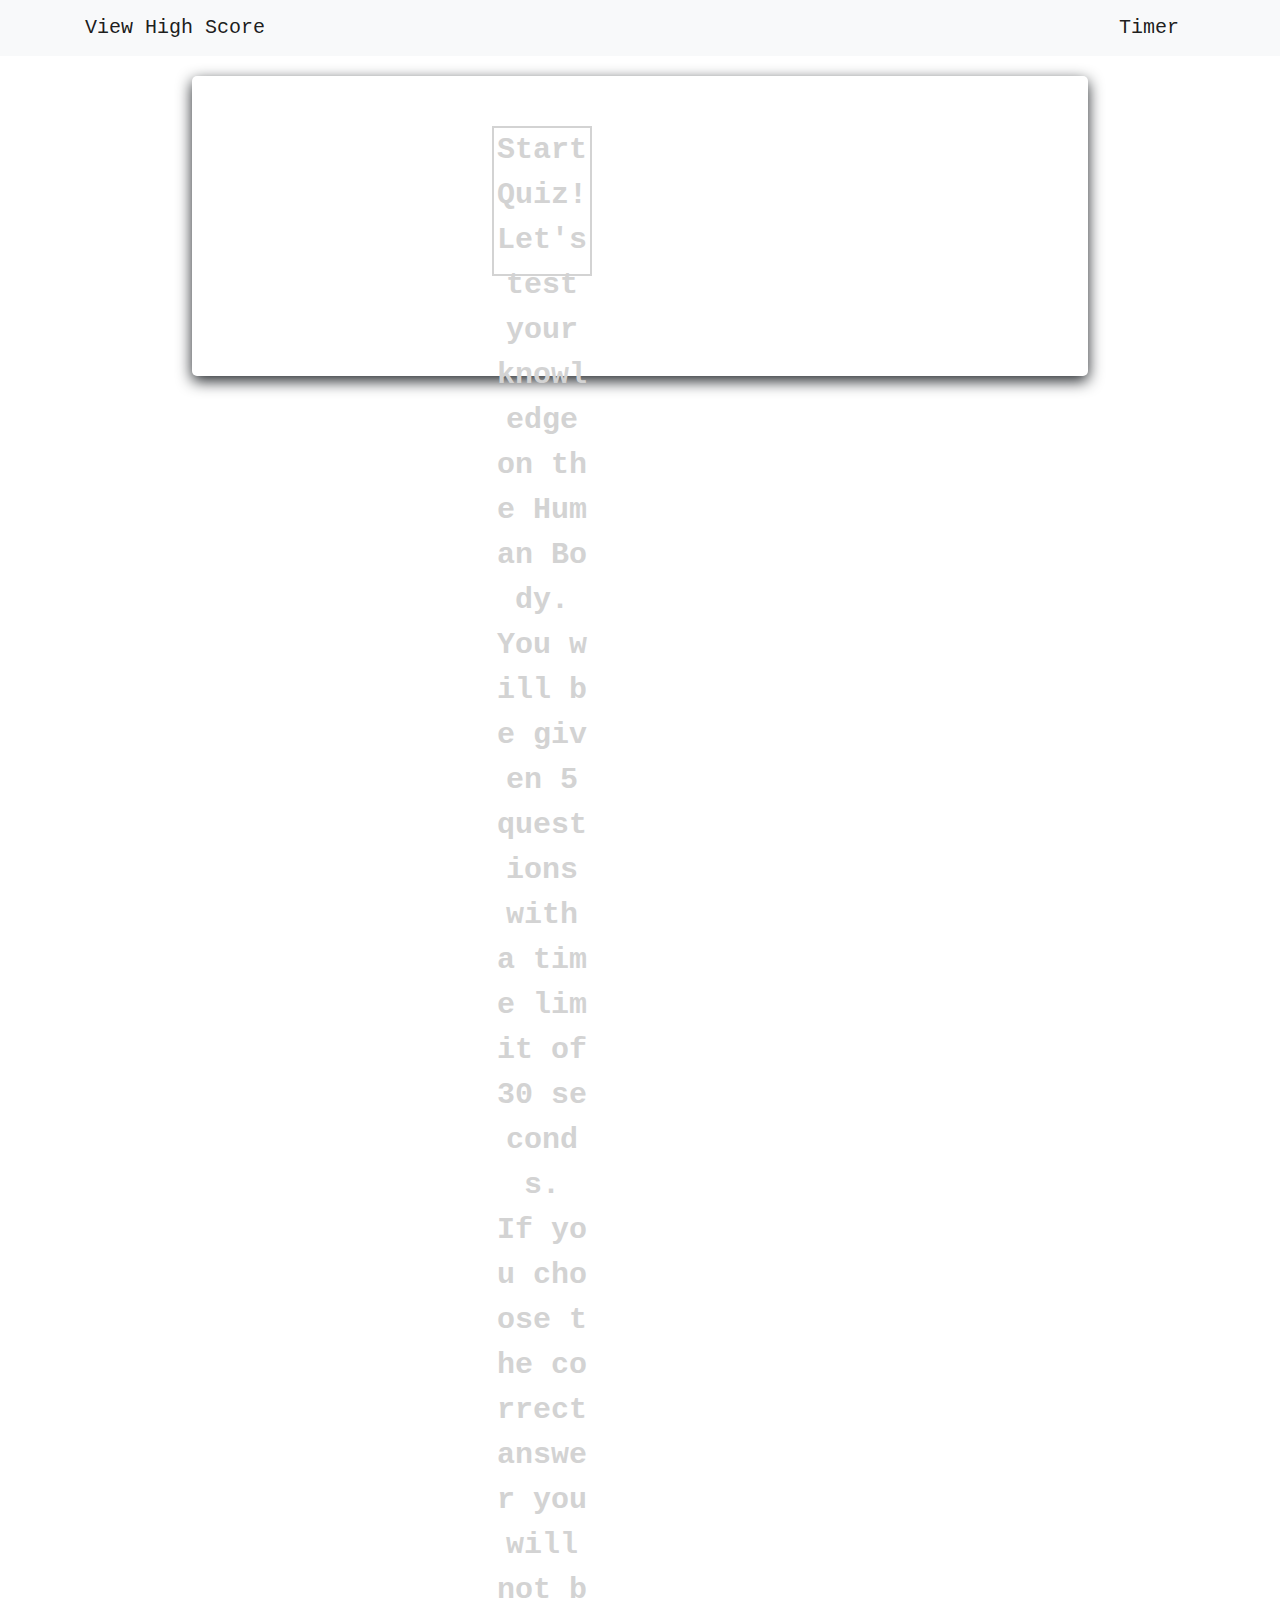
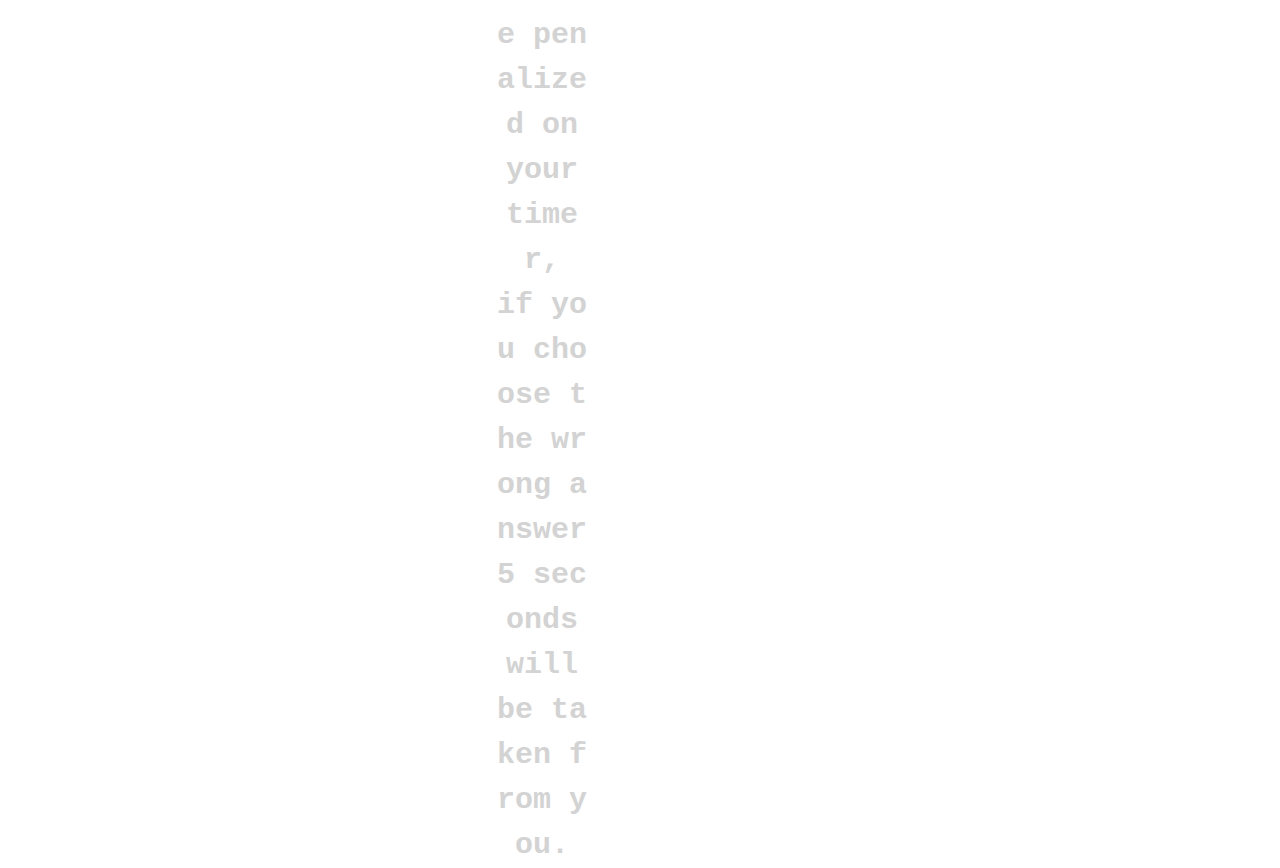
==== index1.html @ 6babc4b5 "Pages are flipping/ answers are working" ====
<!DOCTYPE html>
<html lang="en">
<head>
    <meta charset="UTF-8">
    <title>Quiz</title>
    <link rel="stylesheet" href="https://stackpath.bootstrapcdn.com/bootstrap/4.4.1/css/bootstrap.min.css"
    integrity="sha384-Vkoo8x4CGsO3+Hhxv8T/Q5PaXtkKtu6ug5TOeNV6gBiFeWPGFN9MuhOf23Q9Ifjh" crossorigin="anonymous">
<script src="https://code.jquery.com/jquery-3.4.1.slim.min.js"
    integrity="sha384-J6qa4849blE2+poT4WnyKhv5vZF5SrPo0iEjwBvKU7imGFAV0wwj1yYfoRSJoZ+n"
    crossorigin="anonymous"></script>
<script src="https://cdn.jsdelivr.net/npm/popper.js@1.16.0/dist/umd/popper.min.js"
    integrity="sha384-Q6E9RHvbIyZFJoft+2mJbHaEWldlvI9IOYy5n3zV9zzTtmI3UksdQRVvoxMfooAo"
    crossorigin="anonymous"></script>
<script src="https://stackpath.bootstrapcdn.com/bootstrap/4.4.1/js/bootstrap.min.js"
    integrity="sha384-wfSDF2E50Y2D1uUdj0O3uMBJnjuUD4Ih7YwaYd1iqfktj0Uod8GCExl3Og8ifwB6"
    crossorigin="anonymous"></script>

    <link rel="stylesheet" href="style.css">
</head>
<body>

    <!-- nav bar -->
    <nav class="navbar navbar-expand-lg navbar-light bg-light">
            <div class="container">
                <a class="navbar-brand" href="#">View High Score</a>
                <a class="navbar-brand" href="#">Timer</a>
            </div>
        </nav>
<!-- Div Id container -->
<div id="container">

        <!-- Start Quiz Page -->
        <div id="start">Start Quiz!<br>
        <p>Let's test your knowledge on the Human Body.<br>You will be given 5 questions with a time limit
            of 30 seconds.<br>
            If you choose the correct answer you will not be penalized on your timer,<br> if you choose the
            wrong
            answer 5 seconds will be taken from you.</p>
        </div>


        <div id="quiz" style="display: none">
            <div id="question"></div>
            <!-- <div id="qImg"></div> -->
            <div id="choices">
                <div class="choice" id="A" onclick="checkAnswer('A')"></div><br>
                <div class="choice" id="B" onclick="checkAnswer('B')"></div><br>
                <div class="choice" id="C" onclick="checkAnswer('C')"></div><br>
                <div class="choice" id="D" onclick="checkAnswer('D')"></div><br>
            </div>

            
            <div id="timer">
                <div id="counter"></div>
                <div id="btimeGauge"></div>
                <div id="timeGauge"></div>
            </div>
            <div id="progress"></div>
        </div>
        <div id="scoreContainer" style="display: none"></div>
    </div>
</div>
    <script src="question.js"></script>
</body>
</html>
---- style.css ----
body{
    font-size: 20px;
    font-family: monospace;
}

#container{
    margin : 20px auto;
    background-color: white;
    height: 300px;
    width : 70%;
    border-radius: 5px;
    box-shadow: 0px 5px 15px 0px;
    position: relative;
}
#start{
    font-size: 1.5em;
    font-weight: bolder;
    word-break: break-all;
    width:100px;
    height:150px;
    border : 2px solid lightgrey;
    text-align: center;
    cursor: pointer;
    position: absolute;
    left:300px;
    top:50px;
    color : lightgrey;
}
#start:hover{
    border: 3px solid lightseagreen;
    color : lightseagreen;
}

/* #qImg{
    width : 200px;
    height : 200px;
    position: absolute;
    left : 0px;
    top : 0px;
}
#qImg img{
    width : 200px;
    height : 200px;
    border-top-left-radius: 5px;
} */

#question{
    width:500px;
    height : 125px;
    position: absolute;
    right:0;
    top:0;
}
#question p{
    margin : 0;
    padding : 15px;
    font-size: 1.25em;
}

#choices{
    width : 480px;
    position: absolute;
    right : 0;
    top : 125px;
    padding : 10px
}
.choice{
    display: inline-block;
    width : 135px;
    text-align: center;
    border : 1px solid grey;
    border-radius: 5px;
    cursor: pointer;
    padding : 5px;
}
.choice:hover{
    border : 2px solid grey;
    font-weight: bold;
}

#timer{
    position: absolute;
    height : 100px;
    width : 200px;
    bottom : 0px;
    text-align: center;
}
#counter{
    font-size: 3em;
}
#btimeGauge{
    width : 150px;
    height : 10px;
    border-radius: 10px;
    background-color: lightgray;
    margin-left : 25px;
}
#timeGauge{
    height : 10px;
    border-radius: 10px;
    background-color: mediumseagreen;
    margin-top : -10px;
    margin-left : 25px;
}
#progress{
    width : 500px;
    position: absolute;
    bottom : 0px;
    right : 0px;
    padding:5px;
    text-align: right;
}
.prog{
    width : 25px;
    height : 25px;
    border: 1px solid #000;
    display: inline-block;
    border-radius: 50%;
    margin-left : 5px;
    margin-right : 5px;
}
#scoreContainer{
    margin : 20px auto;
    background-color: white;
    opacity: 0.8;
    height: 300px;
    width : 700px;
    border-radius: 5px;
    box-shadow: 0px 5px 15px 0px;
    position: relative;
    display: none;
}
#scoreContainer img{
    position: absolute;
    top:100px;
    left:325px;
}
#scoreContainer p{
    position: absolute;
    display: block;
    width : 59px;
    height :59px;
    top:130px;
    left:325px;
    font-size: 1.5em;
    font-weight: bold;
    text-align: center;
}
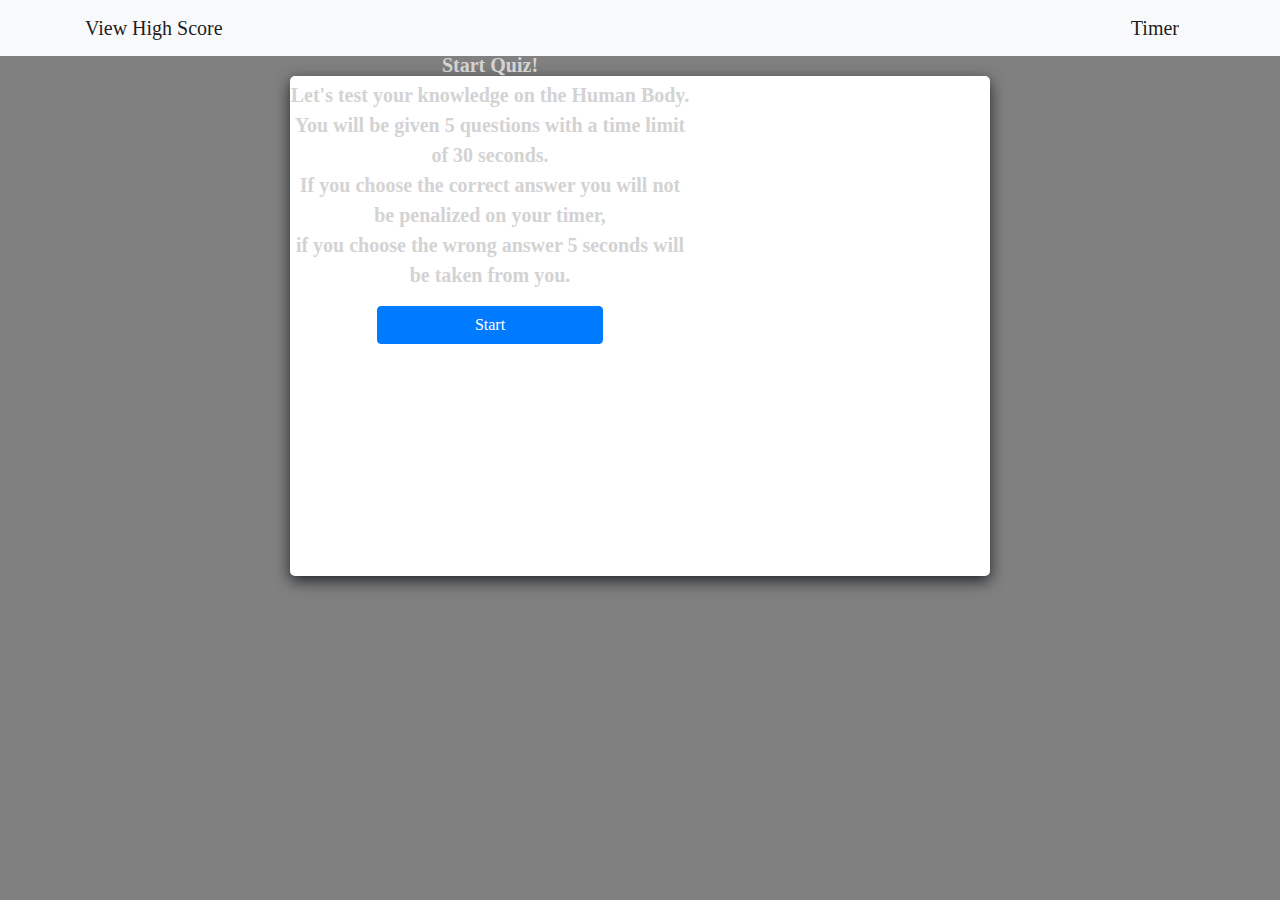
==== commit 78c1f860: "Updated css/ added submit buttons" ====
--- a/index1.html
+++ b/index1.html
@@ -36,6 +36,7 @@
             If you choose the correct answer you will not be penalized on your timer,<br> if you choose the
             wrong
             answer 5 seconds will be taken from you.</p>
+            <input class="btn btn-primary" type="Start" value="Start">
         </div>
 
 
@@ -56,9 +57,19 @@
                 <div id="timeGauge"></div>
             </div>
             <div id="progress"></div>
-        </div>
-        <div id="scoreContainer" style="display: none"></div>
-    </div>
+       
+        <!-- Final score -->
+        <div id="scoreContainer" style="display: none" class="col-10">
+                <h4 id="endingScore"></h4>
+                <div class="row">
+                    <p>Please enter your initials: <input type="text" id="initials">
+                </div>
+                </p>
+                <div class="row d-flex justify-content-center">
+                    <button type="button" class="choice btn-secondary btn-block" id="saveInitials">Save Score</button>
+                    <button type="button" class="choice btn-secondary btn-block" id="resetGame">Try Again</button>
+                </div>
+            </div>
 </div>
     <script src="question.js"></script>
 </body>
--- a/style.css
+++ b/style.css
@@ -1,69 +1,69 @@
+/* Styling for Various Quiz Parts */
+
+/* General Body Style */
 body{
     font-size: 20px;
-    font-family: monospace;
+    font-family: fantasy;
+    background-color: gray;
 }
 
 #container{
     margin : 20px auto;
     background-color: white;
-    height: 300px;
-    width : 70%;
+    height: 500px;
+    width : 700px;
     border-radius: 5px;
     box-shadow: 0px 5px 15px 0px;
-    position: relative;
+    position: justify;
 }
+
+/* Start box style */
 #start{
-    font-size: 1.5em;
+    /* font-size: 1.5em; */
     font-weight: bolder;
-    word-break: break-all;
-    width:100px;
-    height:150px;
-    border : 2px solid lightgrey;
+    width:400px;
+    /* height:300px; */
+    /* border : 2px solid lightgrey; */
     text-align: center;
+    /* overflow-wrap: break-word; */
     cursor: pointer;
     position: absolute;
-    left:300px;
+    /* left:300px; */
     top:50px;
     color : lightgrey;
 }
+.p {
+    text-align: left;
+}
 #start:hover{
-    border: 3px solid lightseagreen;
+    border: 3px solid slateblue
     color : lightseagreen;
 }
 
-/* #qImg{
-    width : 200px;
-    height : 200px;
-    position: absolute;
-    left : 0px;
-    top : 0px;
-}
-#qImg img{
-    width : 200px;
-    height : 200px;
-    border-top-left-radius: 5px;
-} */
-
-#question{
+/* Style for Question box begins here */
+/* #question{
     width:500px;
     height : 125px;
     position: absolute;
     right:0;
     top:0;
-}
+} */
 #question p{
     margin : 0;
     padding : 15px;
-    font-size: 1.25em;
+    font-size: 20px;
+    text-align: center;
 }
 
+Choices are styled here *
 #choices{
     width : 480px;
-    position: absolute;
+    /* position: absolute; */
     right : 0;
     top : 125px;
     padding : 10px
 }
+
 .choice{
     display: inline-block;
     width : 135px;
@@ -72,12 +72,14 @@
     border-radius: 5px;
     cursor: pointer;
     padding : 5px;
+    margin: 10px;
 }
 .choice:hover{
-    border : 2px solid grey;
+    border : 2px solid black;
     font-weight: bold;
 }
 
+/* Timer Styling goes here */
 #timer{
     position: absolute;
     height : 100px;
@@ -85,6 +87,7 @@
     bottom : 0px;
     text-align: center;
 }
+
 #counter{
     font-size: 3em;
 }
@@ -102,6 +105,8 @@
     margin-top : -10px;
     margin-left : 25px;
 }
+
+/* Progress Bar goes here */
 #progress{
     width : 500px;
     position: absolute;
@@ -119,6 +124,8 @@
     margin-left : 5px;
     margin-right : 5px;
 }
+
+/* Final Score Style goes here */
 #scoreContainer{
     margin : 20px auto;
     background-color: white;
@@ -129,20 +136,27 @@
     box-shadow: 0px 5px 15px 0px;
     position: relative;
     display: none;
+    z-index: 2;
 }
-#scoreContainer img{
+
+#scoreContainer img {
     position: absolute;
     top:100px;
     left:325px;
-}
+    align-content: center;
+    text-align: center;
+} 
+
+
 #scoreContainer p{
-    position: absolute;
+    /* position: absolute; */
     display: block;
-    width : 59px;
-    height :59px;
+    /* width : 59px;
+    height :59px; */
     top:130px;
     left:325px;
     font-size: 1.5em;
     font-weight: bold;
     text-align: center;
+    align-content: center;
 }
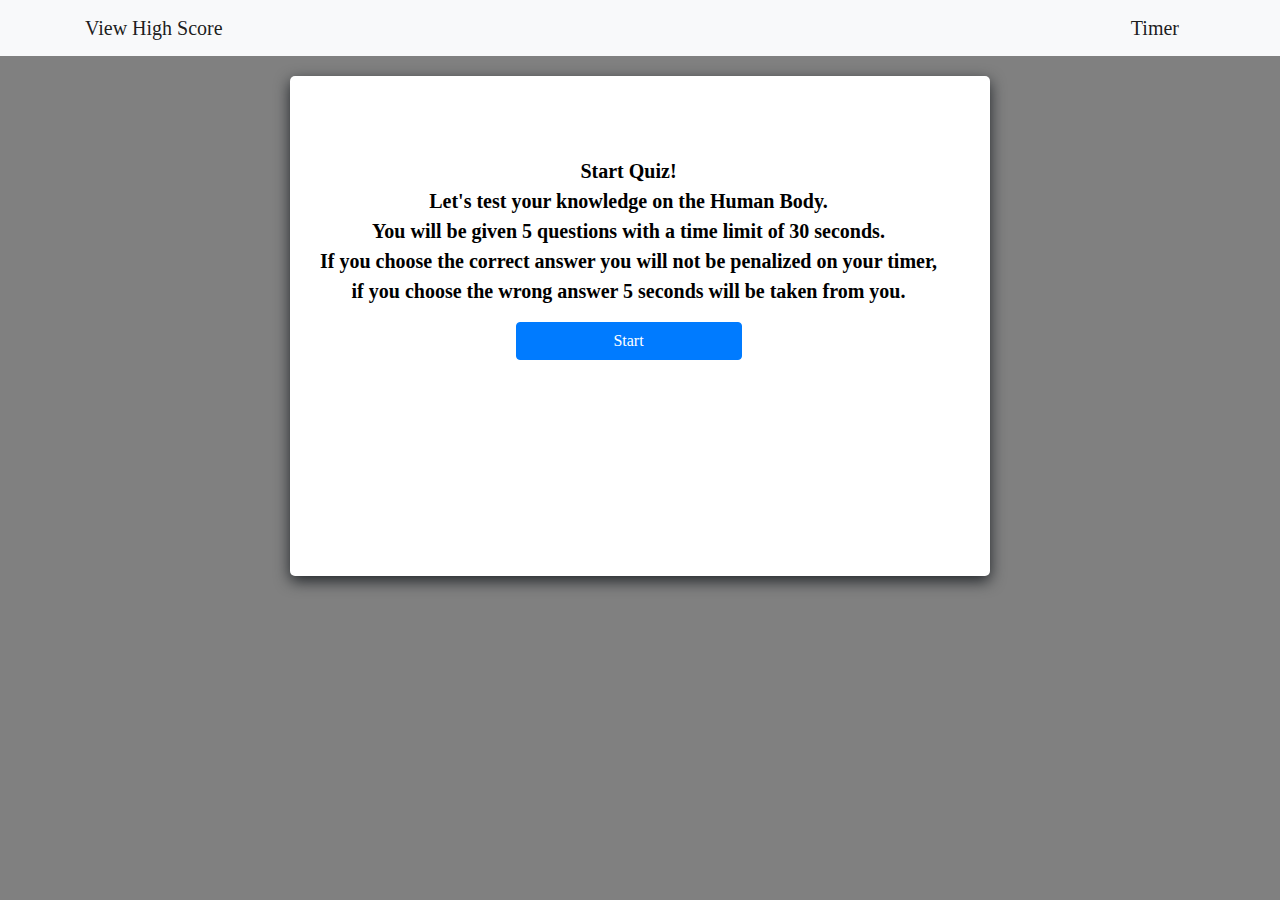
==== commit e4222dac: "Different functions working" ====
--- a/index1.html
+++ b/index1.html
@@ -71,6 +71,6 @@
                 </div>
             </div>
 </div>
-    <script src="question.js"></script>
+    <script src="questins.js"></script>
 </body>
 </html>
--- a/style.css
+++ b/style.css
@@ -9,35 +9,32 @@
 
 #container{
     margin : 20px auto;
+    
     background-color: white;
     height: 500px;
     width : 700px;
     border-radius: 5px;
     box-shadow: 0px 5px 15px 0px;
-    position: justify;
+    position: relative;
 }
 
 /* Start box style */
 #start{
-    /* font-size: 1.5em; */
     font-weight: bolder;
-    width:400px;
-    /* height:300px; */
-    /* border : 2px solid lightgrey; */
+    width:auto;
     text-align: center;
-    /* overflow-wrap: break-word; */
     cursor: pointer;
     position: absolute;
-    /* left:300px; */
     top:50px;
-    color : lightgrey;
+    color : black;
+    margin: 30px;
 }
 .p {
     text-align: left;
 }
 #start:hover{
-    border: 3px solid slateblue
-    color : lightseagreen;
+    border: 3px solid slateblue;
+    color : gray;
 }
 
 /* Style for Question box begins here */
@@ -89,7 +86,7 @@
 }
 
 #counter{
-    font-size: 3em;
+    font-size: 15%;
 }
 #btimeGauge{
     width : 150px;
@@ -160,3 +157,8 @@
     text-align: center;
     align-content: center;
 }
+
+/* Restart Game Button */
+function restartGame() {
+    window.location.reload();
+};